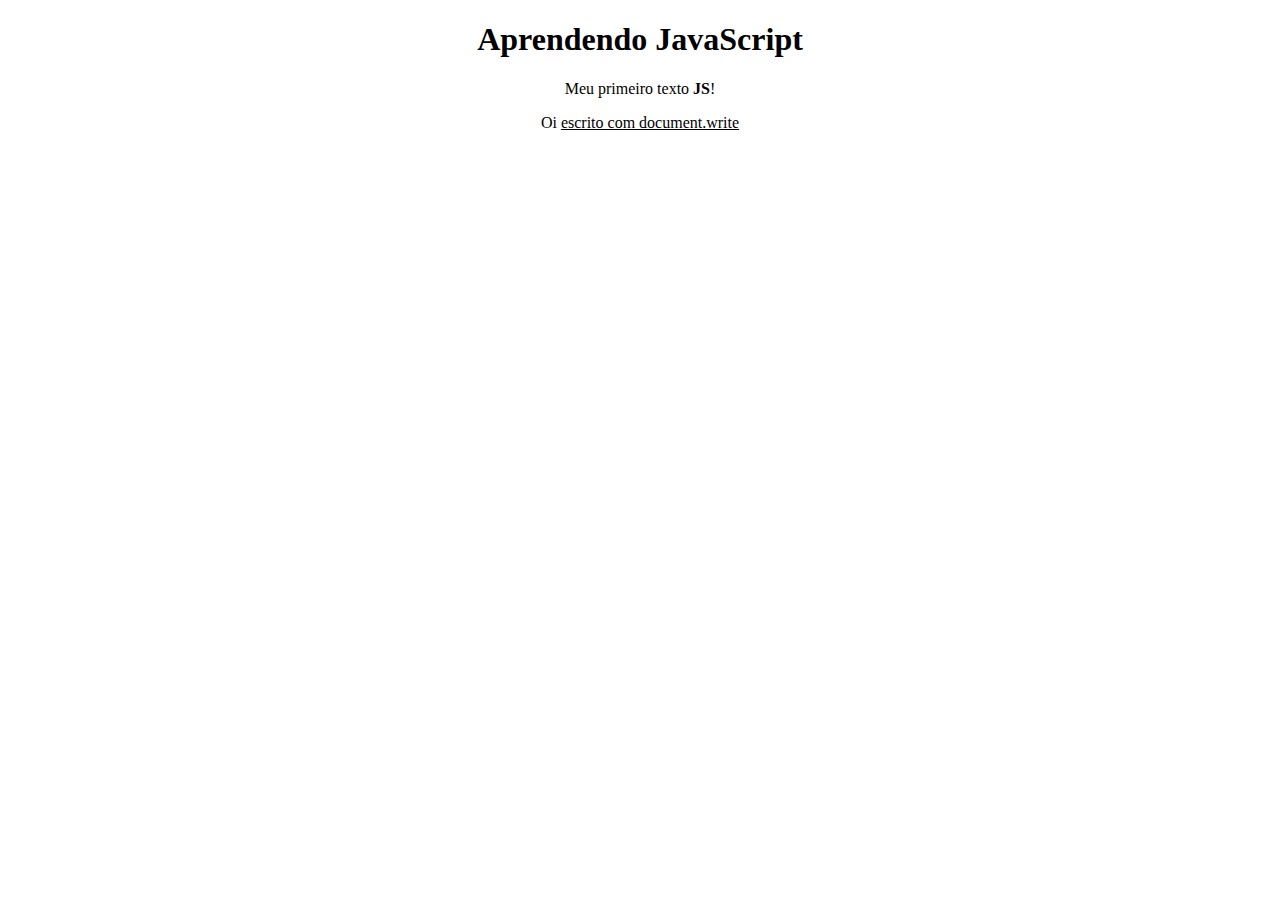
==== index.html @ 2f7ca57b "." ====
<!DOCTYPE html>
<html lang="pt-br">
<head>
    <meta charset="UTF-8">
    <meta name="viewport" content="width=device-width, initial-scale=1.0">
    <title>Aprendendo JS</title>
    <style>
        body {
            text-align: center;
        }
    </style>
</head>
<body>
    <h1>Aprendendo JavaScript</h1>
    <p id="texto"></p>
    <p>
        <script>
            document.write('Oi <u>escrito com document.write</u>')
        </script>
    </p>
    <script src="index.js"></script>
</body>
</html>
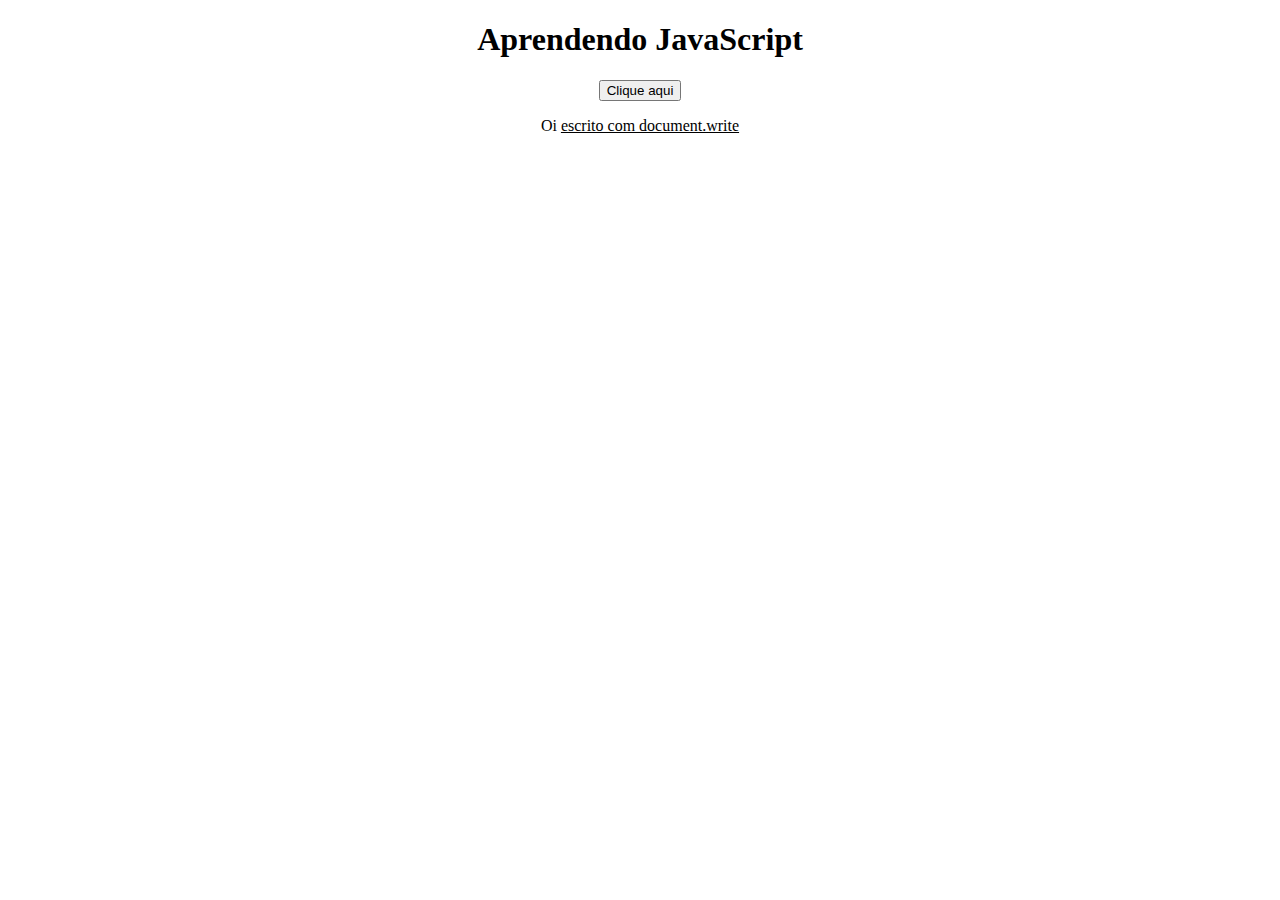
==== commit 1c42e80f: "." ====
--- a/index.html
+++ b/index.html
@@ -13,6 +13,7 @@
 <body>
     <h1>Aprendendo JavaScript</h1>
     <p id="texto"></p>
+    <button onclick="alertaHello()">Clique aqui</button>
     <p>
         <script>
             document.write('Oi <u>escrito com document.write</u>')
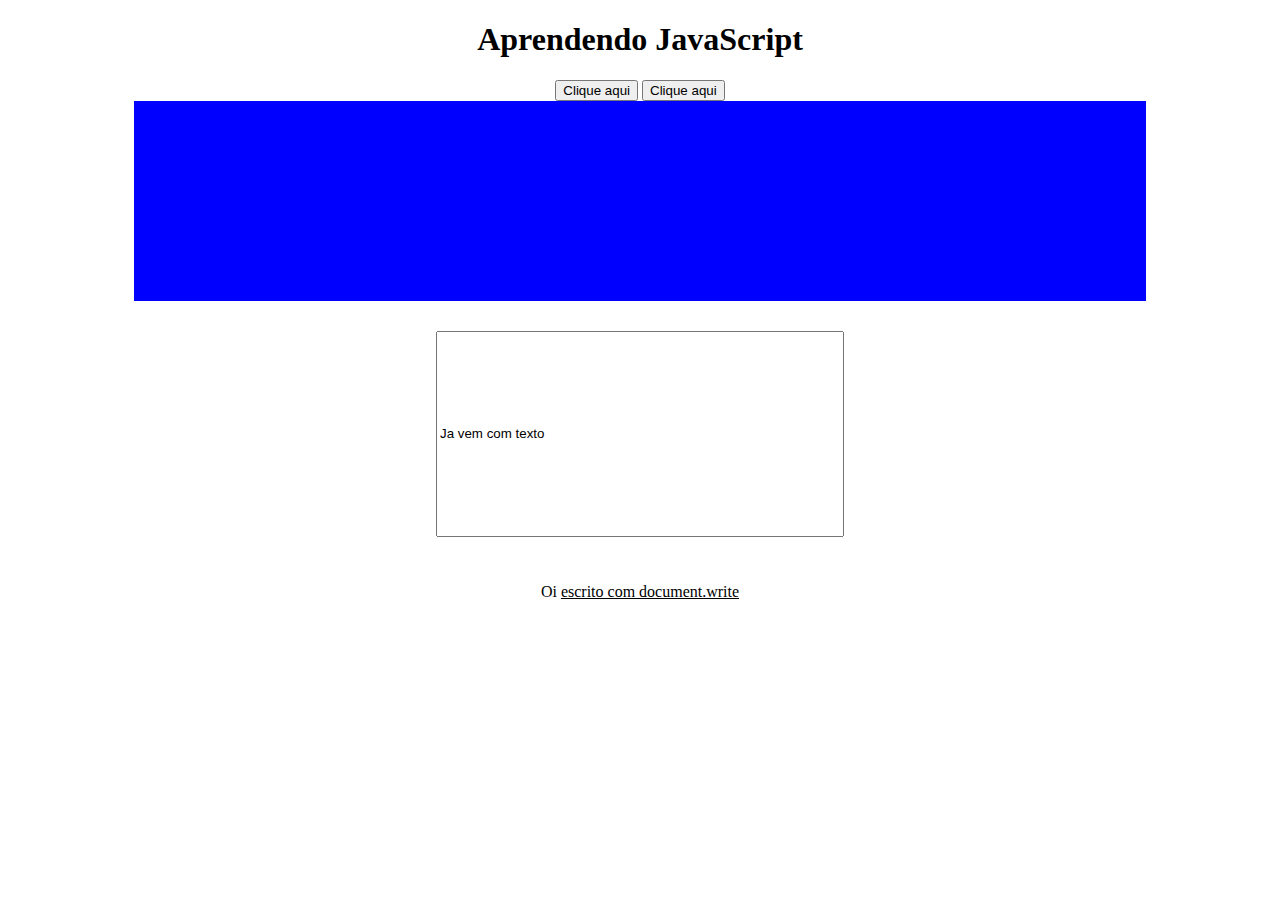
==== commit 432bb5a9: "." ====
--- a/index.html
+++ b/index.html
@@ -10,10 +10,16 @@
         }
     </style>
 </head>
-<body>
+<body onmousedown="clicou()" onmouseup="pressiona()" onload="carregar()" onresize="redimento()">
     <h1>Aprendendo JavaScript</h1>
     <p id="texto"></p>
     <button onclick="alertaHello()">Clique aqui</button>
+    <button ondblclick="alerta()">Clique aqui</button>
+    <div id="teste" onmouseover="viraVermelho()" onmouseout="viraAzul()" onmousemove="adiciona()"  style= "margin: auto; width: 80%; height: 200px; background-color: blue;">
+
+    </div>
+
+    <input type="text" id="campoTexto" placeholder="Digite alguma coisa" id="campoTexto" style="height: 200px; width: 400px; margin: 30px;"  onfocus="campoFocado()" value="Ja vem com texto" onchange="mudou()" onblur="alertaHello()"  onkeypress="pressionada()">
     <p>
         <script>
             document.write('Oi <u>escrito com document.write</u>')
